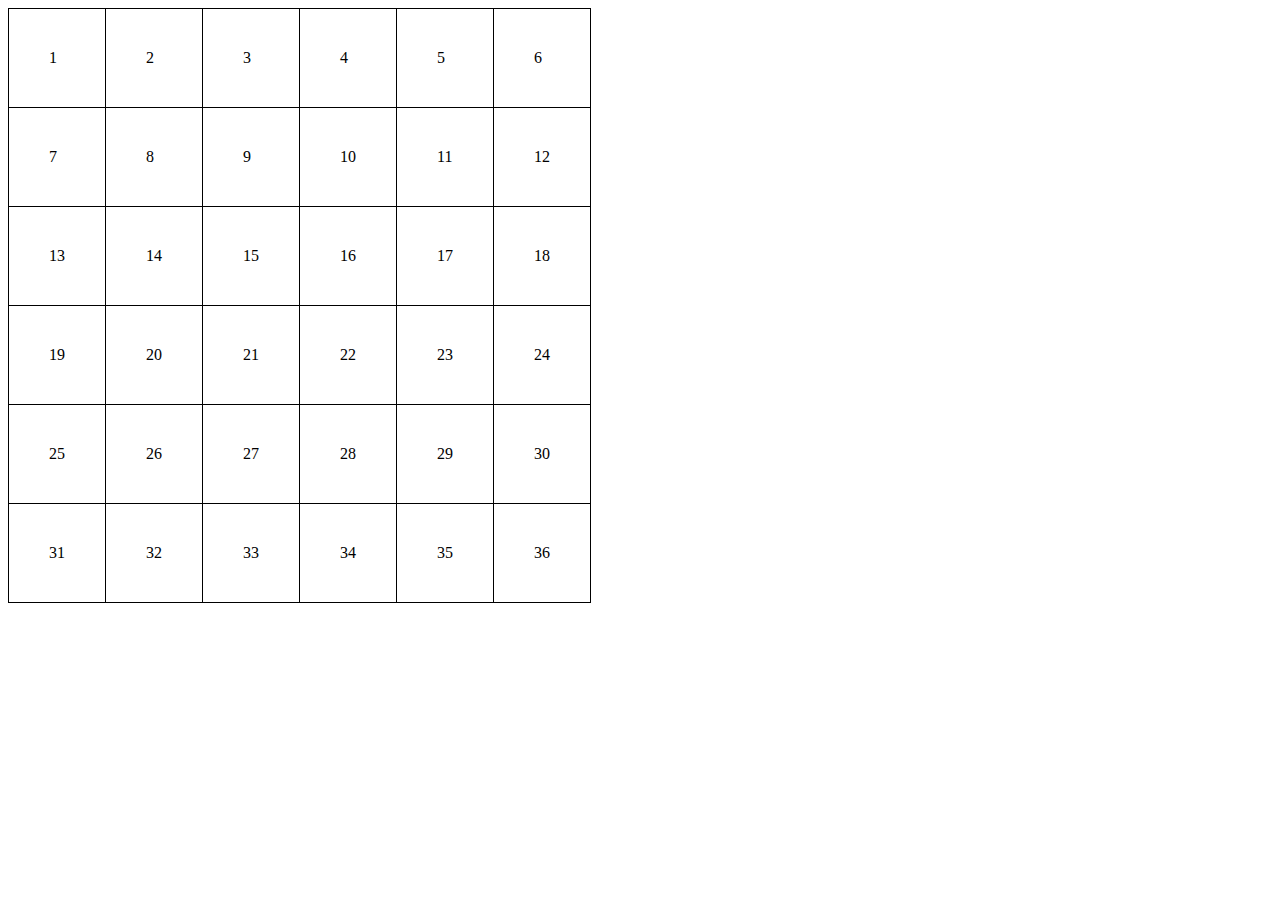
==== table.html @ aa396c4f "Task 2: Table html/css creation" ====
<!DOCTYPE html>
<html lang="en">
  <head>
    <meta charset="UTF-8" />
    <meta name="viewport" content="width=device-width, initial-scale=1.0" />
    <meta name="keywords" content="Житченко, ІС-22, Лабораторна, FE" />
    <meta
      name="description"
      content="Лабораторна робота №5 студента групи ІС-22, Житченка Б. Р." />
    <title>Лаб 5, Житченко Б. Р., ІС-22</title>
    <link rel="stylesheet" href="table.css" />
  </head>
  <body>
    <table>
      <tr>
        <td>1</td>
        <td>2</td>
        <td>3</td>
        <td>4</td>
        <td>5</td>
        <td>6</td>
      </tr>
      <tr>
        <td>7</td>
        <td>8</td>
        <td>9</td>
        <td>10</td>
        <td>11</td>
        <td>12</td>
      </tr>
      <tr>
        <td>13</td>
        <td>14</td>
        <td>15</td>
        <td>16</td>
        <td>17</td>
        <td>18</td>
      </tr>
      <tr>
        <td>19</td>
        <td>20</td>
        <td>21</td>
        <td>22</td>
        <td>23</td>
        <td>24</td>
      </tr>
      <tr>
        <td>25</td>
        <td>26</td>
        <td>27</td>
        <td>28</td>
        <td>29</td>
        <td>30</td>
      </tr>
      <tr>
        <td>31</td>
        <td>32</td>
        <td>33</td>
        <td>34</td>
        <td>35</td>
        <td>36</td>
      </tr>
    </table>
    <script src="table.js"></script>
  </body>
</html>
---- table.css ----
table {
  border-collapse: collapse;
}

td {
  border: 1px solid black;
  padding: 40px;
}
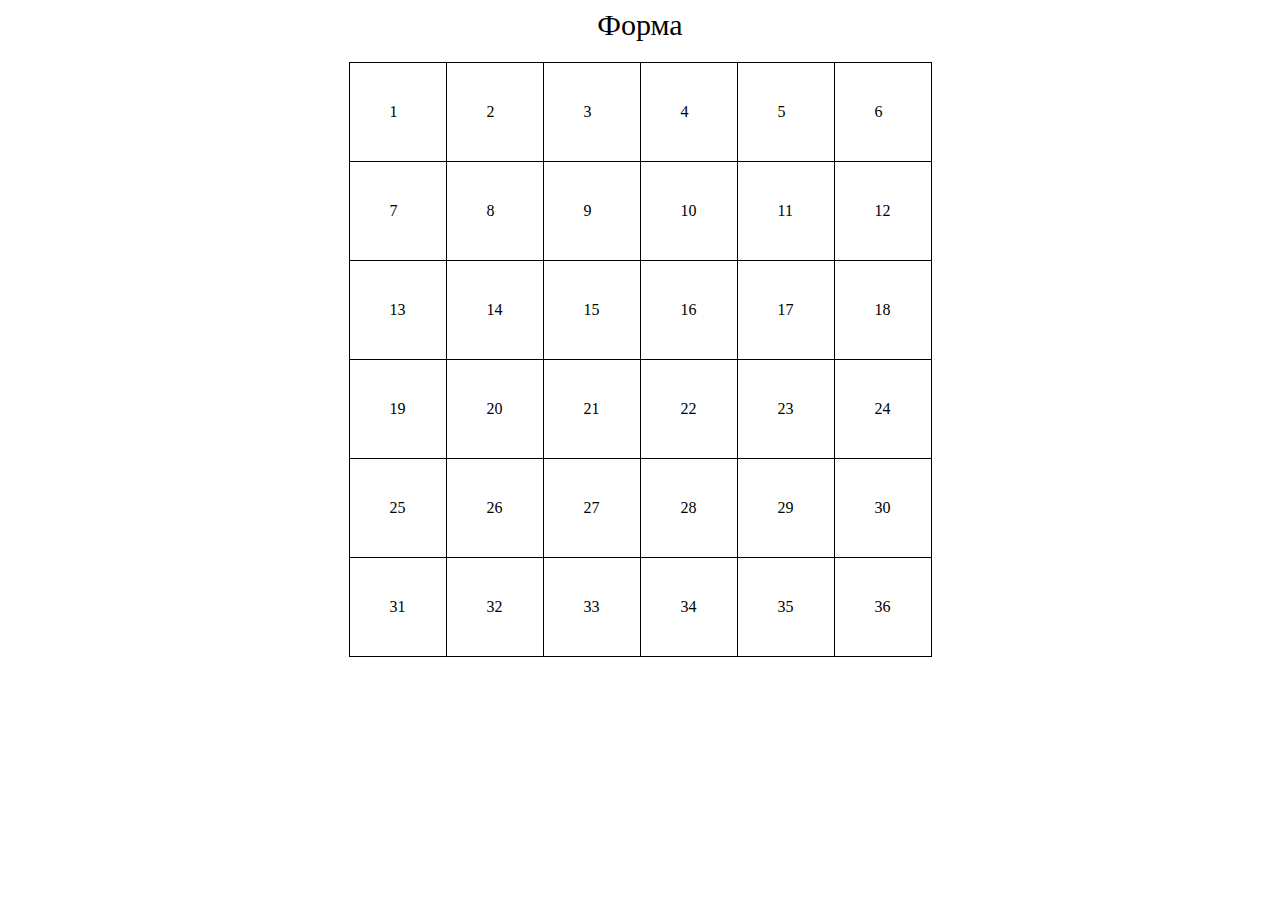
==== commit d9b37719: "Adding links from one tsk to another" ====
--- a/table.html
+++ b/table.html
@@ -11,6 +11,7 @@
     <link rel="stylesheet" href="table.css" />
   </head>
   <body>
+    <a href="index.html">Форма</a>
     <table>
       <tr>
         <td>1</td>
@@ -24,7 +25,7 @@
         <td>7</td>
         <td>8</td>
         <td>9</td>
-        <td>10</td>
+        <td id="variant" onmouseover="changeColToRandom()">10</td>
         <td>11</td>
         <td>12</td>
       </tr>
--- a/table.css
+++ b/table.css
@@ -1,3 +1,21 @@
+body {
+  display: flex;
+  flex-direction: column;
+  align-items: center;
+  gap: 20px;
+}
+
+a {
+  font-size: 30px;
+  font-weight: 500;
+  text-decoration: none;
+  color: black;
+}
+
+a:hover {
+  color: teal;
+}
+
 table {
   border-collapse: collapse;
 }
